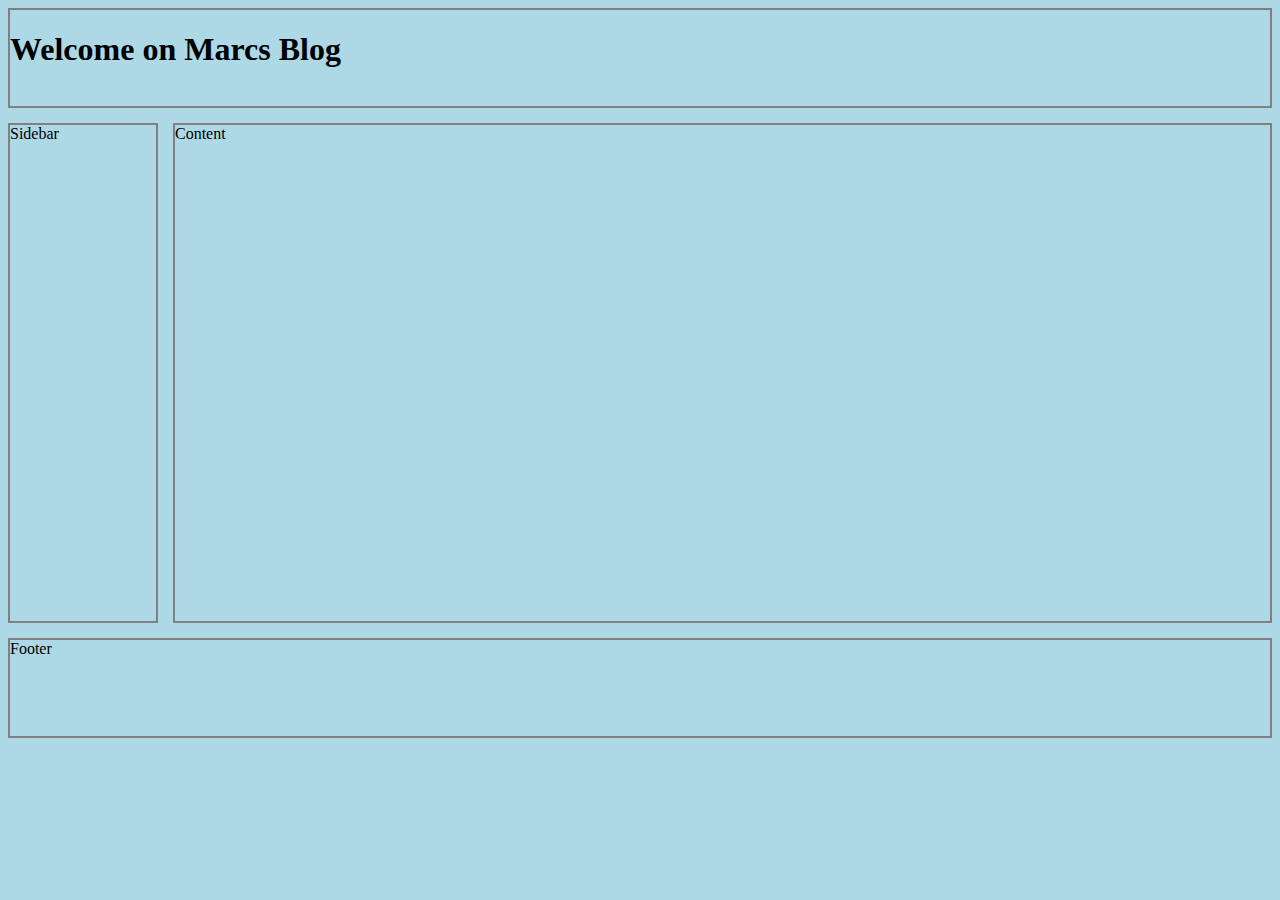
==== BlogContent.html @ f8d94505 "init BlogContent.html" ====
<!DOCTYPE html>
<html lang="en">
<head>
    <meta charset="UTF-8">
    <meta name="viewport" content="width=device-width, initial-scale=1.0">
    <meta http-equiv="X-UA-Compatible" content="ie=edge">
    <title>Document</title>
    <link href="css/style.css" rel="stylesheet">
</head>
<body>
    <div class="container">
        <div class="header box">
        <h1>Welcome on Marcs Blog</h1>
        </div>
        <div class="sidebar box">Sidebar</div>
        <div class="content box">Content</div>
        <div class="footer box">Footer</div>
    </div>
</body>
</html>
---- css/style.css ----
body {
    background-color:lightblue;
}

.container{
    display:grid;
    grid-template-columns: 1fr;
    grid-template-rows: 100px 80px 500px 100px;
    grid-gap:15px;
    grid-template-areas: 
    "hd"
    "sd" 
    "main"
    "ft";
 }

 .box {
     border:2px solid gray;
 }
 .header{
     grid-area: hd;
 }

 .sidebar{
     grid-area: sd;
 }
 .content{
     grid-area: main;
 }

 .footer {
     grid-area: ft;
 }
 @media(min-width:901px){
    .container{
        display:grid;
        grid-template-columns: 150px 1fr;
        grid-template-rows: 100px 500px 100px;
        grid-gap:15px;
        grid-template-areas: 
        "hd hd hd hd hd hd hd hd hd hd"
        "sd main main main main main main main main main" 
        "ft ft ft ft ft ft ft ft ft ft"; 
    }
 }
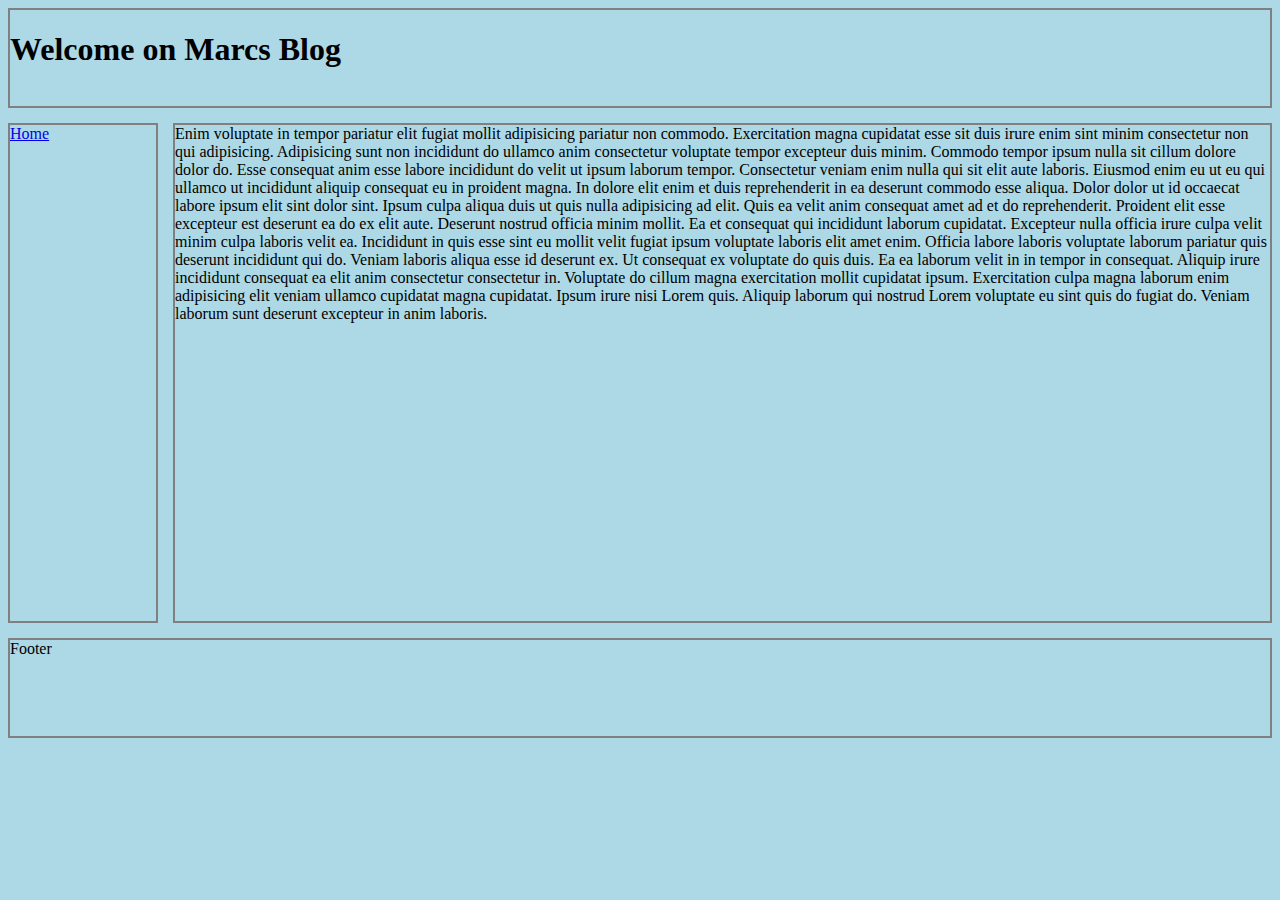
==== commit 63b2a251: "Changed title and added text to BlogContent.html" ====
--- a/BlogContent.html
+++ b/BlogContent.html
@@ -4,7 +4,7 @@
     <meta charset="UTF-8">
     <meta name="viewport" content="width=device-width, initial-scale=1.0">
     <meta http-equiv="X-UA-Compatible" content="ie=edge">
-    <title>Document</title>
+    <title>Article Nr.1</title>
     <link href="css/style.css" rel="stylesheet">
 </head>
 <body>
@@ -12,8 +12,36 @@
         <div class="header box">
         <h1>Welcome on Marcs Blog</h1>
         </div>
-        <div class="sidebar box">Sidebar</div>
-        <div class="content box">Content</div>
+        <div class="sidebar box">
+            <a href="index.html">Home</a>
+        </div>
+        <div class="content box">
+            Enim voluptate in tempor pariatur elit fugiat mollit 
+            adipisicing pariatur non commodo. Exercitation magna 
+            cupidatat esse sit duis irure enim sint minim consectetur 
+            non qui adipisicing. Adipisicing sunt non incididunt do ullamco 
+            anim consectetur voluptate tempor excepteur duis minim. Commodo 
+            tempor ipsum nulla sit cillum dolore dolor do. Esse consequat anim 
+            esse labore incididunt do velit ut ipsum laborum tempor. Consectetur 
+            veniam enim nulla qui sit elit aute laboris. Eiusmod enim eu ut eu 
+            qui ullamco ut incididunt aliquip consequat eu in proident magna. 
+            In dolore elit enim et duis reprehenderit in ea deserunt commodo 
+            esse aliqua. Dolor dolor ut id occaecat labore ipsum elit sint dolor 
+            sint. Ipsum culpa aliqua duis ut quis nulla adipisicing ad elit. 
+            Quis ea velit anim consequat amet ad et do reprehenderit. Proident 
+            elit esse excepteur est deserunt ea do ex elit aute. Deserunt nostrud 
+            officia minim mollit. Ea et consequat qui incididunt laborum cupidatat. 
+            Excepteur nulla officia irure culpa velit minim culpa laboris velit ea. 
+            Incididunt in quis esse sint eu mollit velit fugiat ipsum voluptate laboris 
+            elit amet enim. Officia labore laboris voluptate laborum pariatur quis 
+            deserunt incididunt qui do. Veniam laboris aliqua esse id deserunt ex. Ut 
+            consequat ex voluptate do quis duis. Ea ea laborum velit in in tempor in 
+            consequat. Aliquip irure incididunt consequat ea elit anim consectetur 
+            consectetur in. Voluptate do cillum magna exercitation mollit cupidatat 
+            ipsum. Exercitation culpa magna laborum enim adipisicing elit veniam ullamco 
+            cupidatat magna cupidatat. Ipsum irure nisi Lorem quis. Aliquip laborum qui 
+            nostrud Lorem voluptate eu sint quis do fugiat do. Veniam laborum sunt deserunt 
+            excepteur in anim laboris.</div>
         <div class="footer box">Footer</div>
     </div>
 </body>
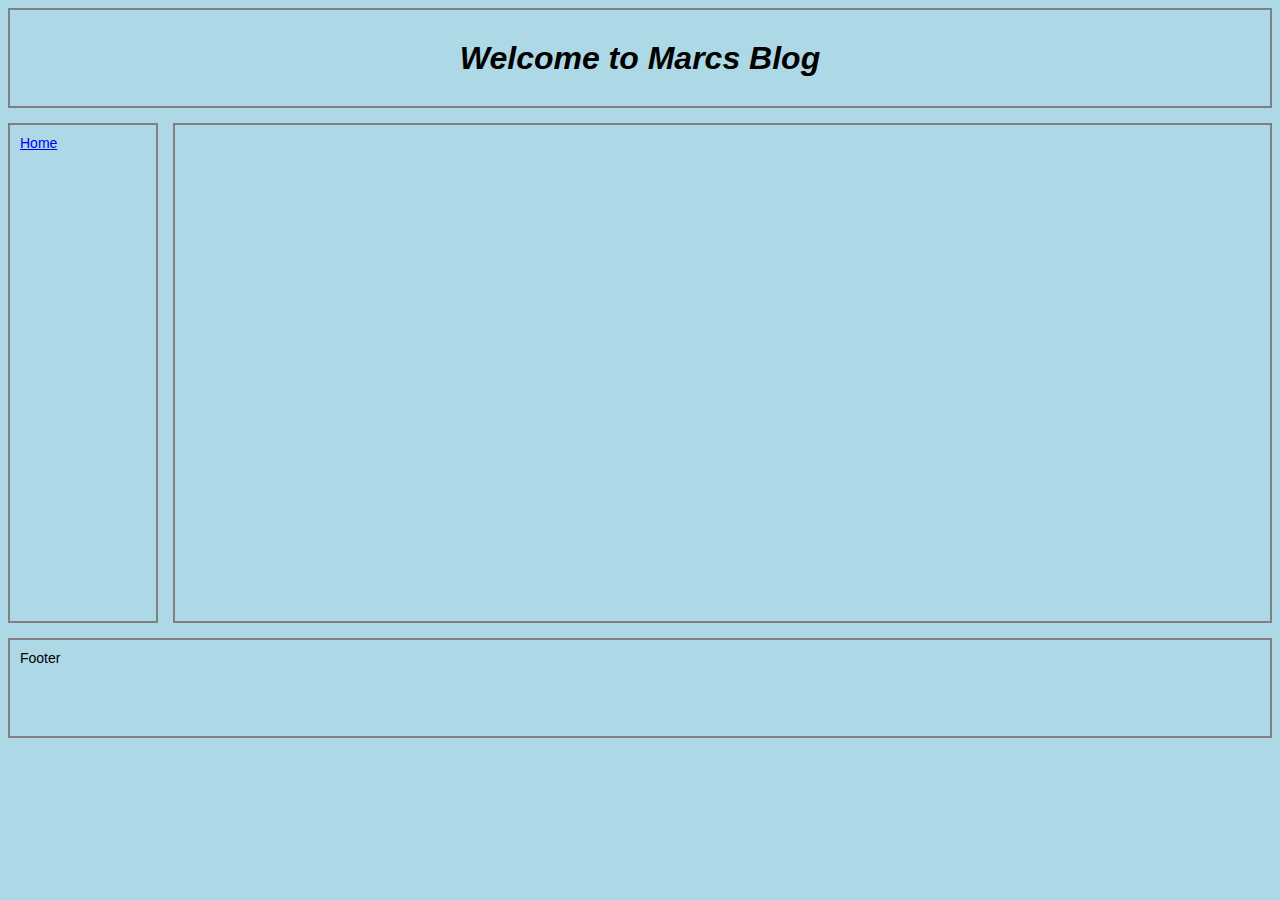
==== commit 48209d4f: "Text from BlogContent to external File" ====
--- a/BlogContent.html
+++ b/BlogContent.html
@@ -10,38 +10,16 @@
 <body>
     <div class="container">
         <div class="header box">
-        <h1>Welcome on Marcs Blog</h1>
+        <h1>Welcome to Marcs Blog</h1>
         </div>
         <div class="sidebar box">
             <a href="index.html">Home</a>
         </div>
         <div class="content box">
-            Enim voluptate in tempor pariatur elit fugiat mollit 
-            adipisicing pariatur non commodo. Exercitation magna 
-            cupidatat esse sit duis irure enim sint minim consectetur 
-            non qui adipisicing. Adipisicing sunt non incididunt do ullamco 
-            anim consectetur voluptate tempor excepteur duis minim. Commodo 
-            tempor ipsum nulla sit cillum dolore dolor do. Esse consequat anim 
-            esse labore incididunt do velit ut ipsum laborum tempor. Consectetur 
-            veniam enim nulla qui sit elit aute laboris. Eiusmod enim eu ut eu 
-            qui ullamco ut incididunt aliquip consequat eu in proident magna. 
-            In dolore elit enim et duis reprehenderit in ea deserunt commodo 
-            esse aliqua. Dolor dolor ut id occaecat labore ipsum elit sint dolor 
-            sint. Ipsum culpa aliqua duis ut quis nulla adipisicing ad elit. 
-            Quis ea velit anim consequat amet ad et do reprehenderit. Proident 
-            elit esse excepteur est deserunt ea do ex elit aute. Deserunt nostrud 
-            officia minim mollit. Ea et consequat qui incididunt laborum cupidatat. 
-            Excepteur nulla officia irure culpa velit minim culpa laboris velit ea. 
-            Incididunt in quis esse sint eu mollit velit fugiat ipsum voluptate laboris 
-            elit amet enim. Officia labore laboris voluptate laborum pariatur quis 
-            deserunt incididunt qui do. Veniam laboris aliqua esse id deserunt ex. Ut 
-            consequat ex voluptate do quis duis. Ea ea laborum velit in in tempor in 
-            consequat. Aliquip irure incididunt consequat ea elit anim consectetur 
-            consectetur in. Voluptate do cillum magna exercitation mollit cupidatat 
-            ipsum. Exercitation culpa magna laborum enim adipisicing elit veniam ullamco 
-            cupidatat magna cupidatat. Ipsum irure nisi Lorem quis. Aliquip laborum qui 
-            nostrud Lorem voluptate eu sint quis do fugiat do. Veniam laborum sunt deserunt 
-            excepteur in anim laboris.</div>
+            
+        
+            
+        </div>
         <div class="footer box">Footer</div>
     </div>
 </body>
--- a/css/style.css
+++ b/css/style.css
@@ -1,45 +1,3 @@
-body {
-    background-color:lightblue;
-}
-
-.container{
-    display:grid;
-    grid-template-columns: 1fr;
-    grid-template-rows: 100px 80px 500px 100px;
-    grid-gap:15px;
-    grid-template-areas: 
-    "hd"
-    "sd" 
-    "main"
-    "ft";
- }
-
- .box {
-     border:2px solid gray;
- }
- .header{
-     grid-area: hd;
- }
-
- .sidebar{
-     grid-area: sd;
- }
- .content{
-     grid-area: main;
- }
-
- .footer {
-     grid-area: ft;
- }
- @media(min-width:901px){
-    .container{
-        display:grid;
-        grid-template-columns: 150px 1fr;
-        grid-template-rows: 100px 500px 100px;
-        grid-gap:15px;
-        grid-template-areas: 
-        "hd hd hd hd hd hd hd hd hd hd"
-        "sd main main main main main main main main main" 
-        "ft ft ft ft ft ft ft ft ft ft"; 
-    }
- }+@import "styleMain.css";
+@import "styleContent.css";
+@import "styleGrid.css";